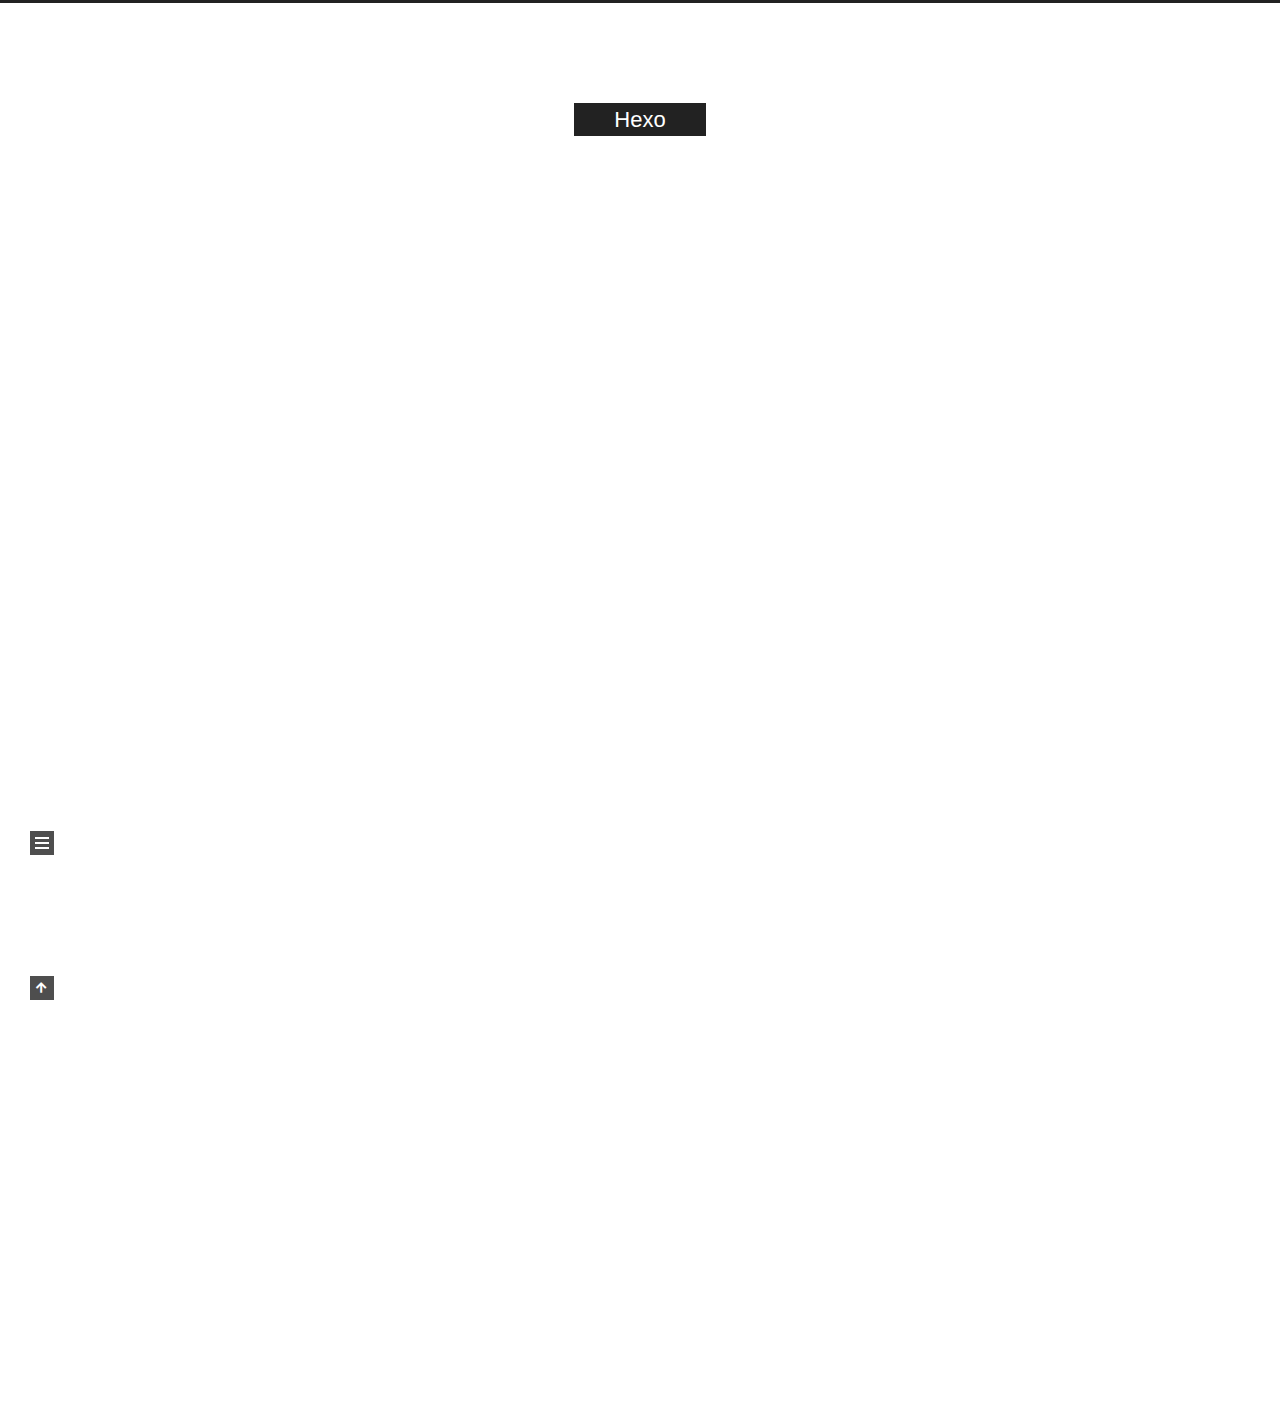
==== index.html @ 968eb54f "Site updated: 2020-07-23 11:58:26" ====
<!DOCTYPE html>
<html lang="en">
<head>
  <meta charset="UTF-8">
<meta name="viewport" content="width=device-width, initial-scale=1, maximum-scale=2">
<meta name="theme-color" content="#222">
<meta name="generator" content="Hexo 4.2.1">
  <link rel="apple-touch-icon" sizes="180x180" href="/images/apple-touch-icon-next.png">
  <link rel="icon" type="image/png" sizes="32x32" href="/images/favicon-32x32-next.png">
  <link rel="icon" type="image/png" sizes="16x16" href="/images/favicon-16x16-next.png">
  <link rel="mask-icon" href="/images/logo.svg" color="#222">

<link rel="stylesheet" href="/css/main.css">


<link rel="stylesheet" href="/lib/font-awesome/css/all.min.css">
  
  <link rel="stylesheet" href="/lib/animate-css/animate.min.css">

<script class="hexo-configurations">
    var NexT = window.NexT || {};
    var CONFIG = {"hostname":"mia2804.github.io","root":"/","scheme":"Muse","version":"8.0.0-rc.4","exturl":false,"sidebar":{"position":"left","display":"post","padding":18,"offset":12},"copycode":false,"bookmark":{"enable":false,"color":"#222","save":"auto"},"fancybox":false,"mediumzoom":false,"lazyload":false,"pangu":false,"comments":{"style":"tabs","active":null,"storage":true,"lazyload":false,"nav":null},"algolia":{"hits":{"per_page":10},"labels":{"input_placeholder":"Search for Posts","hits_empty":"We didn't find any results for the search: ${query}","hits_stats":"${hits} results found in ${time} ms"}},"localsearch":{"enable":false,"trigger":"auto","top_n_per_article":1,"unescape":false,"preload":false},"motion":{"enable":true,"async":false,"transition":{"post_block":"fadeIn","post_header":"fadeInDown","post_body":"fadeInDown","coll_header":"fadeInLeft","sidebar":"fadeInUp"}}};
  </script>

  <meta property="og:type" content="website">
<meta property="og:title" content="Hexo">
<meta property="og:url" content="https://mia2804.github.io/index.html">
<meta property="og:site_name" content="Hexo">
<meta property="og:locale" content="en_US">
<meta property="article:author" content="Yifan">
<meta name="twitter:card" content="summary">

<link rel="canonical" href="https://mia2804.github.io/">


<script class="page-configurations">
  // https://hexo.io/docs/variables.html
  CONFIG.page = {
    sidebar: "",
    isHome : true,
    isPost : false,
    lang   : 'en'
  };
</script>

  <title>Hexo</title>
  






  <noscript>
  <style>
  body { margin-top: 2rem; }

  .use-motion .menu-item,
  .use-motion .sidebar,
  .use-motion .post-block,
  .use-motion .pagination,
  .use-motion .comments,
  .use-motion .post-header,
  .use-motion .post-body,
  .use-motion .collection-header {
    visibility: visible;
  }

  .use-motion .header,
  .use-motion .site-brand-container .toggle,
  .use-motion .footer { opacity: initial; }

  .use-motion .site-title,
  .use-motion .site-subtitle,
  .use-motion .custom-logo-image {
    opacity: initial;
    top: initial;
  }

  .use-motion .logo-line {
    transform: scaleX(1);
  }

  .search-pop-overlay, .sidebar-nav { display: none; }
  .sidebar-panel { display: block; }
  </style>
</noscript>

</head>

<body itemscope itemtype="http://schema.org/WebPage">
  <div class="container use-motion">
    <div class="headband"></div>

    <main class="main">
      <header class="header" itemscope itemtype="http://schema.org/WPHeader">
        <div class="header-inner"><div class="site-brand-container">
  <div class="site-nav-toggle">
    <div class="toggle" aria-label="Toggle navigation bar">
    </div>
  </div>

  <div class="site-meta">

    <a href="/" class="brand" rel="start">
      <i class="logo-line"></i>
      <h1 class="site-title">Hexo</h1>
      <i class="logo-line"></i>
    </a>
  </div>

  <div class="site-nav-right">
    <div class="toggle popup-trigger">
    </div>
  </div>
</div>







</div>
          
  
  <div class="toggle sidebar-toggle">
    <span class="toggle-line toggle-line-first"></span>
    <span class="toggle-line toggle-line-middle"></span>
    <span class="toggle-line toggle-line-last"></span>
  </div>

  <aside class="sidebar">

    <div class="sidebar-inner sidebar-overview-active">
      <ul class="sidebar-nav">
        <li class="sidebar-nav-toc">
          Table of Contents
        </li>
        <li class="sidebar-nav-overview">
          Overview
        </li>
      </ul>

      <!--noindex-->
      <section class="post-toc-wrap sidebar-panel">
      </section>
      <!--/noindex-->

      <section class="site-overview-wrap sidebar-panel">
        <div class="site-author animated" itemprop="author" itemscope itemtype="http://schema.org/Person">
  <p class="site-author-name" itemprop="name">Yifan</p>
  <div class="site-description" itemprop="description"></div>
</div>
<div class="site-state-wrap animated">
  <nav class="site-state">
      <div class="site-state-item site-state-posts">
          <a href="/archives">
          <span class="site-state-item-count">1</span>
          <span class="site-state-item-name">posts</span>
        </a>
      </div>
  </nav>
</div>



      </section>
    </div>
  </aside>
  <div id="sidebar-dimmer"></div>


      </header>

      
  <div class="back-to-top">
    <i class="fa fa-arrow-up"></i>
    <span>0%</span>
  </div>

<noscript>
  <div id="noscript-warning">Theme NexT works best with JavaScript enabled</div>
</noscript>


      <div class="main-inner">
        

        <div class="content index posts-expand">
          
      
  
  
  <article itemscope itemtype="http://schema.org/Article" class="post-block" lang="en">
    <link itemprop="mainEntityOfPage" href="https://mia2804.github.io/2020/07/22/hello-world/">

    <span hidden itemprop="author" itemscope itemtype="http://schema.org/Person">
      <meta itemprop="image" content="/images/avatar.gif">
      <meta itemprop="name" content="Yifan">
      <meta itemprop="description" content="">
    </span>

    <span hidden itemprop="publisher" itemscope itemtype="http://schema.org/Organization">
      <meta itemprop="name" content="Hexo">
    </span>
      <header class="post-header">
        <h2 class="post-title" itemprop="name headline">
          
            <a href="/2020/07/22/hello-world/" class="post-title-link" itemprop="url">Hello World</a>
        </h2>

        <div class="post-meta">
            <span class="post-meta-item">
              <span class="post-meta-item-icon">
                <i class="far fa-calendar"></i>
              </span>
              <span class="post-meta-item-text">Posted on</span>

              <time title="Created: 2020-07-22 23:50:56" itemprop="dateCreated datePublished" datetime="2020-07-22T23:50:56-04:00">2020-07-22</time>
            </span>

          

        </div>
      </header>

    
    
    
    <div class="post-body" itemprop="articleBody">

      
          <p>Welcome to <a href="https://hexo.io/" target="_blank" rel="noopener">Hexo</a>! This is your very first post. Check <a href="https://hexo.io/docs/" target="_blank" rel="noopener">documentation</a> for more info. If you get any problems when using Hexo, you can find the answer in <a href="https://hexo.io/docs/troubleshooting.html" target="_blank" rel="noopener">troubleshooting</a> or you can ask me on <a href="https://github.com/hexojs/hexo/issues" target="_blank" rel="noopener">GitHub</a>.</p>
<h2 id="Quick-Start"><a href="#Quick-Start" class="headerlink" title="Quick Start"></a>Quick Start</h2><h3 id="Create-a-new-post"><a href="#Create-a-new-post" class="headerlink" title="Create a new post"></a>Create a new post</h3><figure class="highlight bash"><table><tr><td class="gutter"><pre><span class="line">1</span><br></pre></td><td class="code"><pre><span class="line">$ hexo new <span class="string">"My New Post"</span></span><br></pre></td></tr></table></figure>

<p>More info: <a href="https://hexo.io/docs/writing.html" target="_blank" rel="noopener">Writing</a></p>
<h3 id="Run-server"><a href="#Run-server" class="headerlink" title="Run server"></a>Run server</h3><figure class="highlight bash"><table><tr><td class="gutter"><pre><span class="line">1</span><br></pre></td><td class="code"><pre><span class="line">$ hexo server</span><br></pre></td></tr></table></figure>

<p>More info: <a href="https://hexo.io/docs/server.html" target="_blank" rel="noopener">Server</a></p>
<h3 id="Generate-static-files"><a href="#Generate-static-files" class="headerlink" title="Generate static files"></a>Generate static files</h3><figure class="highlight bash"><table><tr><td class="gutter"><pre><span class="line">1</span><br></pre></td><td class="code"><pre><span class="line">$ hexo generate</span><br></pre></td></tr></table></figure>

<p>More info: <a href="https://hexo.io/docs/generating.html" target="_blank" rel="noopener">Generating</a></p>
<h3 id="Deploy-to-remote-sites"><a href="#Deploy-to-remote-sites" class="headerlink" title="Deploy to remote sites"></a>Deploy to remote sites</h3><figure class="highlight bash"><table><tr><td class="gutter"><pre><span class="line">1</span><br></pre></td><td class="code"><pre><span class="line">$ hexo deploy</span><br></pre></td></tr></table></figure>

<p>More info: <a href="https://hexo.io/docs/one-command-deployment.html" target="_blank" rel="noopener">Deployment</a></p>

      
    </div>

    
    
    
      <footer class="post-footer">
        <div class="post-eof"></div>
      </footer>
  </article>
  
  
  


  



        </div>
        

<script>
  window.addEventListener('tabs:register', () => {
    let { activeClass } = CONFIG.comments;
    if (CONFIG.comments.storage) {
      activeClass = localStorage.getItem('comments_active') || activeClass;
    }
    if (activeClass) {
      let activeTab = document.querySelector(`a[href="#comment-${activeClass}"]`);
      if (activeTab) {
        activeTab.click();
      }
    }
  });
  if (CONFIG.comments.storage) {
    window.addEventListener('tabs:click', event => {
      if (!event.target.matches('.tabs-comment .tab-content .tab-pane')) return;
      let commentClass = event.target.classList[1];
      localStorage.setItem('comments_active', commentClass);
    });
  }
</script>

      </div>
    </main>

    <footer class="footer">
      <div class="footer-inner">
        

        

<div class="copyright">
  
  &copy; 
  <span itemprop="copyrightYear">2020</span>
  <span class="with-love">
    <i class="fa fa-heart"></i>
  </span>
  <span class="author" itemprop="copyrightHolder">Yifan</span>
</div>
  <div class="powered-by">Powered by <a href="https://hexo.io/" class="theme-link" rel="noopener" target="_blank">Hexo</a> & <a href="https://theme-next.js.org/muse/" class="theme-link" rel="noopener" target="_blank">NexT.Muse</a>
  </div>

        








      </div>
    </footer>
  </div>

  
  <script src="/lib/anime.min.js"></script>

<script src="/js/utils.js"></script>

<script src="/js/motion.js"></script>


<script src="/js/schemes/muse.js"></script>


<script src="/js/next-boot.js"></script>


  















  

  

</body>
</html>
---- css/main.css ----
:root {
  --body-bg-color: #fff;
  --content-bg-color: #fff;
  --card-bg-color: #f5f5f5;
  --text-color: #555;
  --blockquote-color: #666;
  --link-color: #555;
  --link-hover-color: #222;
  --brand-color: #fff;
  --brand-hover-color: #fff;
  --table-row-odd-bg-color: #f9f9f9;
  --table-row-hover-bg-color: #f5f5f5;
  --menu-item-bg-color: #f5f5f5;
  --btn-default-bg: #222;
  --btn-default-color: #fff;
  --btn-default-border-color: #222;
  --btn-default-hover-bg: #fff;
  --btn-default-hover-color: #222;
  --btn-default-hover-border-color: #222;
  --highlight-background: #f0f0f0;
  --highlight-foreground: #444;
  --highlight-gutter-background: #dedede;
  --highlight-gutter-foreground: #555;
}
html {
  line-height: 1.15; /* 1 */
  -webkit-text-size-adjust: 100%; /* 2 */
}
body {
  margin: 0;
}
main {
  display: block;
}
h1 {
  font-size: 2em;
  margin: 0.67em 0;
}
hr {
  box-sizing: content-box; /* 1 */
  height: 0; /* 1 */
  overflow: visible; /* 2 */
}
pre {
  font-family: monospace, monospace; /* 1 */
  font-size: 1em; /* 2 */
}
a {
  background: transparent;
}
abbr[title] {
  border-bottom: none; /* 1 */
  text-decoration: underline; /* 2 */
  text-decoration: underline dotted; /* 2 */
}
b,
strong {
  font-weight: bolder;
}
code,
kbd,
samp {
  font-family: monospace, monospace; /* 1 */
  font-size: 1em; /* 2 */
}
small {
  font-size: 80%;
}
sub,
sup {
  font-size: 75%;
  line-height: 0;
  position: relative;
  vertical-align: baseline;
}
sub {
  bottom: -0.25em;
}
sup {
  top: -0.5em;
}
img {
  border-style: none;
}
button,
input,
optgroup,
select,
textarea {
  font-family: inherit; /* 1 */
  font-size: 100%; /* 1 */
  line-height: 1.15; /* 1 */
  margin: 0; /* 2 */
}
button,
input {
/* 1 */
  overflow: visible;
}
button,
select {
/* 1 */
  text-transform: none;
}
button,
[type='button'],
[type='reset'],
[type='submit'] {
  -webkit-appearance: button;
}
button::-moz-focus-inner,
[type='button']::-moz-focus-inner,
[type='reset']::-moz-focus-inner,
[type='submit']::-moz-focus-inner {
  border-style: none;
  padding: 0;
}
button:-moz-focusring,
[type='button']:-moz-focusring,
[type='reset']:-moz-focusring,
[type='submit']:-moz-focusring {
  outline: 1px dotted ButtonText;
}
fieldset {
  padding: 0.35em 0.75em 0.625em;
}
legend {
  box-sizing: border-box; /* 1 */
  color: inherit; /* 2 */
  display: table; /* 1 */
  max-width: 100%; /* 1 */
  padding: 0; /* 3 */
  white-space: normal; /* 1 */
}
progress {
  vertical-align: baseline;
}
textarea {
  overflow: auto;
}
[type='checkbox'],
[type='radio'] {
  box-sizing: border-box; /* 1 */
  padding: 0; /* 2 */
}
[type='number']::-webkit-inner-spin-button,
[type='number']::-webkit-outer-spin-button {
  height: auto;
}
[type='search'] {
  outline-offset: -2px; /* 2 */
  -webkit-appearance: textfield; /* 1 */
}
[type='search']::-webkit-search-decoration {
  -webkit-appearance: none;
}
::-webkit-file-upload-button {
  font: inherit; /* 2 */
  -webkit-appearance: button; /* 1 */
}
details {
  display: block;
}
summary {
  display: list-item;
}
template {
  display: none;
}
[hidden] {
  display: none;
}
::selection {
  background: #262a30;
  color: #eee;
}
html,
body {
  height: 100%;
}
body {
  background: var(--body-bg-color);
  color: var(--text-color);
  font-family: Lato, "PingFang SC", "Microsoft YaHei", sans-serif;
  font-size: 1em;
  line-height: 2;
  transition: all 0.2s ease-in-out;
}
h1,
h2,
h3,
h4,
h5,
h6 {
  font-family: Lato, "PingFang SC", "Microsoft YaHei", sans-serif;
  font-weight: bold;
  line-height: 1.5;
  margin: 20px 0 15px;
}
h1 {
  font-size: 1.5em;
}
h2 {
  font-size: 1.375em;
}
h3 {
  font-size: 1.25em;
}
h4 {
  font-size: 1.125em;
}
h5 {
  font-size: 1em;
}
h6 {
  font-size: 0.875em;
}
p {
  margin: 0 0 20px 0;
}
a,
span.exturl {
  border-bottom: 1px solid #999;
  color: var(--link-color);
  outline: 0;
  text-decoration: none;
  overflow-wrap: break-word;
  cursor: pointer;
}
a:hover,
span.exturl:hover {
  border-bottom-color: var(--link-hover-color);
  color: var(--link-hover-color);
}
iframe,
img,
video,
embed {
  display: block;
  margin-left: auto;
  margin-right: auto;
  max-width: 100%;
}
hr {
  background-image: repeating-linear-gradient(-45deg, #ddd, #ddd 4px, transparent 4px, transparent 8px);
  border: 0;
  height: 3px;
  margin: 40px 0;
}
blockquote {
  border-left: 4px solid #ddd;
  color: var(--blockquote-color);
  margin: 0;
  padding: 0 15px;
}
blockquote cite::before {
  content: '-';
  padding: 0 5px;
}
dt {
  font-weight: bold;
}
dd {
  margin: 0;
  padding: 0;
}
.table-container {
  overflow: auto;
}
table {
  border-collapse: collapse;
  border-spacing: 0;
  font-size: 0.875em;
  margin: 0 0 20px 0;
  width: 100%;
}
tbody tr:nth-of-type(odd) {
  background: var(--table-row-odd-bg-color);
}
tbody tr:hover {
  background: var(--table-row-hover-bg-color);
}
caption,
th,
td {
  font-weight: normal;
  padding: 8px;
  vertical-align: middle;
}
th,
td {
  border: 1px solid #ddd;
  border-bottom: 3px solid #ddd;
}
th {
  font-weight: 700;
  padding-bottom: 10px;
}
td {
  border-bottom-width: 1px;
}
.btn {
  background: var(--btn-default-bg);
  border: 2px solid var(--btn-default-border-color);
  border-radius: 0;
  color: var(--btn-default-color);
  display: inline-block;
  font-size: 0.875em;
  line-height: 2;
  padding: 0 20px;
  transition: background-color 0.2s ease-in-out;
}
.btn:hover {
  background: var(--btn-default-hover-bg);
  border-color: var(--btn-default-hover-border-color);
  color: var(--btn-default-hover-color);
}
.btn + .btn {
  margin: 0 0 8px 8px;
}
.btn .fa-fw {
  text-align: left;
  width: 1.285714285714286em;
}
.toggle {
  line-height: 0;
}
.toggle .toggle-line {
  background: #fff;
  display: block;
  height: 2px;
  left: 0;
  position: relative;
  top: 0;
  transition: all 0.4s;
  width: 100%;
}
.toggle .toggle-line:not(:first-child) {
  margin-top: 3px;
}
.toggle.toggle-arrow .toggle-line-first,
body:not(.sidebar-active) .sidebar-toggle:hover .toggle-line-first {
  left: 50%;
  top: 2px;
  transform: rotate(45deg);
  width: 50%;
}
.toggle.toggle-arrow .toggle-line-middle,
body:not(.sidebar-active) .sidebar-toggle:hover .toggle-line-middle {
  left: 2px;
  width: 90%;
}
.toggle.toggle-arrow .toggle-line-last,
body:not(.sidebar-active) .sidebar-toggle:hover .toggle-line-last {
  left: 50%;
  top: -2px;
  transform: rotate(-45deg);
  width: 50%;
}
.toggle.toggle-close .toggle-line-first,
.sidebar-active .sidebar-toggle .toggle-line-first {
  transform: rotate(-45deg);
  top: 5px;
}
.toggle.toggle-close .toggle-line-middle,
.sidebar-active .sidebar-toggle .toggle-line-middle {
  opacity: 0;
}
.toggle.toggle-close .toggle-line-last,
.sidebar-active .sidebar-toggle .toggle-line-last {
  transform: rotate(45deg);
  top: -5px;
}
/*

Original highlight.js style (c) Ivan Sagalaev <maniac@softwaremaniacs.org>

*/

.hljs {
  display: block;
  overflow-x: auto;
  padding: 0.5em;
  background: #F0F0F0;
}


/* Base color: saturation 0; */

.hljs,
.hljs-subst {
  color: #444;
}

.hljs-comment {
  color: #888888;
}

.hljs-keyword,
.hljs-attribute,
.hljs-selector-tag,
.hljs-meta-keyword,
.hljs-doctag,
.hljs-name {
  font-weight: bold;
}


/* User color: hue: 0 */

.hljs-type,
.hljs-string,
.hljs-number,
.hljs-selector-id,
.hljs-selector-class,
.hljs-quote,
.hljs-template-tag,
.hljs-deletion {
  color: #880000;
}

.hljs-title,
.hljs-section {
  color: #880000;
  font-weight: bold;
}

.hljs-regexp,
.hljs-symbol,
.hljs-variable,
.hljs-template-variable,
.hljs-link,
.hljs-selector-attr,
.hljs-selector-pseudo {
  color: #BC6060;
}


/* Language color: hue: 90; */

.hljs-literal {
  color: #78A960;
}

.hljs-built_in,
.hljs-bullet,
.hljs-code,
.hljs-addition {
  color: #397300;
}


/* Meta color: hue: 200 */

.hljs-meta {
  color: #1f7199;
}

.hljs-meta-string {
  color: #4d99bf;
}


/* Misc effects */

.hljs-emphasis {
  font-style: italic;
}

.hljs-strong {
  font-weight: bold;
}

code,
kbd,
.highlight,
pre {
  background: var(--highlight-background);
  color: var(--highlight-foreground);
}
.highlight,
pre {
  line-height: 1.6;
  margin: 0 auto 20px;
}
pre,
code {
  font-family: consolas, Menlo, monospace, "PingFang SC", "Microsoft YaHei";
}
code {
  border-radius: 3px;
  font-size: 0.875em;
  padding: 2px 4px;
  overflow-wrap: break-word;
}
kbd {
  border: 2px solid #ccc;
  border-radius: 0.2em;
  box-shadow: 0.1em 0.1em 0.2em rgba(0,0,0,0.1);
  font-family: inherit;
  padding: 0.1em 0.3em;
  white-space: nowrap;
}
.highlight {
  position: relative;
}
.highlight pre {
  border: 0;
  margin: 0;
  padding: 10px 0;
}
.highlight table {
  border: 0;
  margin: 0;
  width: auto;
}
.highlight td {
  border: 0;
  padding: 0;
}
.highlight figcaption {
  background: var(--highlight-gutter-background);
  color: var(--highlight-foreground);
  display: flow-root;
  font-size: 0.875em;
  line-height: 1.2;
  padding: 0.5em;
}
.highlight figcaption a {
  color: var(--highlight-foreground);
  float: right;
}
.highlight figcaption a:hover {
  border-bottom-color: var(--highlight-foreground);
}
.highlight .gutter {
  -moz-user-select: none;
  -ms-user-select: none;
  -webkit-user-select: none;
  user-select: none;
}
.highlight .gutter pre {
  background: var(--highlight-gutter-background);
  color: var(--highlight-gutter-foreground);
  padding-left: 10px;
  padding-right: 10px;
  text-align: right;
}
.highlight .code pre {
  padding-left: 10px;
  width: 100%;
}
.gist table {
  width: auto;
}
.gist table td {
  border: 0;
}
pre {
  overflow: auto;
  padding: 10px;
}
pre code {
  background: none;
  padding: 0;
  text-shadow: none;
}
.blockquote-center {
  border-left: none;
  margin: 40px 0;
  padding: 0;
  position: relative;
  text-align: center;
}
.blockquote-center::before,
.blockquote-center::after {
  left: 0;
  line-height: 1;
  opacity: 0.6;
  position: absolute;
  width: 100%;
}
.blockquote-center::before {
  border-top: 1px solid #ccc;
  text-align: left;
  top: -20px;
  content: '\f10d';
  font-family: 'Font Awesome 5 Free';
  font-weight: 900;
}
.blockquote-center::after {
  border-bottom: 1px solid #ccc;
  bottom: -20px;
  text-align: right;
  content: '\f10e';
  font-family: 'Font Awesome 5 Free';
  font-weight: 900;
}
.blockquote-center p,
.blockquote-center div {
  text-align: center;
}
.post-body .group-picture img {
  margin: 0 auto;
  padding: 0 3px;
}
.group-picture-row {
  margin-bottom: 6px;
  overflow: hidden;
}
.group-picture-column {
  float: left;
  margin-bottom: 10px;
}
.post-body .label {
  color: #555;
  padding: 0 2px;
}
.post-body .label.default {
  background: #f0f0f0;
}
.post-body .label.primary {
  background: #efe6f7;
}
.post-body .label.info {
  background: #e5f2f8;
}
.post-body .label.success {
  background: #e7f4e9;
}
.post-body .label.warning {
  background: #fcf6e1;
}
.post-body .label.danger {
  background: #fae8eb;
}
.post-body .link-grid {
  display: grid;
  gap: 1.5rem 1.5rem;
  grid-template-columns: 1fr 1fr;
  margin-bottom: 20px;
  padding: 1rem;
}
@media (max-width: 767px) {
  .post-body .link-grid {
    grid-template-columns: 1fr;
  }
}
.post-body .link-grid .link-grid-container {
  border: solid #ddd;
  box-shadow: 1rem 1rem 0.5rem rgba(0,0,0,0.5);
  min-height: 5rem;
  min-width: 0;
  padding: 0.5rem;
  position: relative;
  transition: background 0.3s;
}
.post-body .link-grid .link-grid-container:hover {
  animation: shake 0.5s;
  background: var(--card-bg-color);
}
.post-body .link-grid .link-grid-container:active {
  box-shadow: 0.5rem 0.5rem 0.25rem rgba(0,0,0,0.5);
  transform: translate(0.2rem, 0.2rem);
}
.post-body .link-grid .link-grid-container .link-grid-image {
  background-clip: content-box;
  background-origin: content-box;
  background-size: cover;
  border: 1px solid #ddd;
  border-radius: 50%;
  box-sizing: border-box;
  height: 5rem;
  padding: 3px;
  position: absolute;
  width: 5rem;
}
.post-body .link-grid .link-grid-container p {
  margin: 0 1rem 0 6rem;
}
.post-body .link-grid .link-grid-container p:first-of-type {
  font-size: 1.2em;
}
.post-body .link-grid .link-grid-container p:last-of-type {
  font-size: 0.8em;
  line-height: 1.3rem;
  opacity: 0.7;
}
.post-body .link-grid .link-grid-container a {
  border: 0;
  height: 100%;
  left: 0;
  position: absolute;
  top: 0;
  width: 100%;
}
@-moz-keyframes shake {
  0% {
    transform: translate(1pt, 1pt) rotate(0deg);
  }
  10% {
    transform: translate(-1pt, -2pt) rotate(-1deg);
  }
  20% {
    transform: translate(-3pt, 0pt) rotate(1deg);
  }
  30% {
    transform: translate(3pt, 2pt) rotate(0deg);
  }
  40% {
    transform: translate(1pt, -1pt) rotate(1deg);
  }
  50% {
    transform: translate(-1pt, 2pt) rotate(-1deg);
  }
  60% {
    transform: translate(-3pt, 1pt) rotate(0deg);
  }
  70% {
    transform: translate(3pt, 1pt) rotate(-1deg);
  }
  80% {
    transform: translate(-1pt, -1pt) rotate(1deg);
  }
  90% {
    transform: translate(1pt, 2pt) rotate(0deg);
  }
  100% {
    transform: translate(1pt, -2pt) rotate(-1deg);
  }
}
@-webkit-keyframes shake {
  0% {
    transform: translate(1pt, 1pt) rotate(0deg);
  }
  10% {
    transform: translate(-1pt, -2pt) rotate(-1deg);
  }
  20% {
    transform: translate(-3pt, 0pt) rotate(1deg);
  }
  30% {
    transform: translate(3pt, 2pt) rotate(0deg);
  }
  40% {
    transform: translate(1pt, -1pt) rotate(1deg);
  }
  50% {
    transform: translate(-1pt, 2pt) rotate(-1deg);
  }
  60% {
    transform: translate(-3pt, 1pt) rotate(0deg);
  }
  70% {
    transform: translate(3pt, 1pt) rotate(-1deg);
  }
  80% {
    transform: translate(-1pt, -1pt) rotate(1deg);
  }
  90% {
    transform: translate(1pt, 2pt) rotate(0deg);
  }
  100% {
    transform: translate(1pt, -2pt) rotate(-1deg);
  }
}
@-o-keyframes shake {
  0% {
    transform: translate(1pt, 1pt) rotate(0deg);
  }
  10% {
    transform: translate(-1pt, -2pt) rotate(-1deg);
  }
  20% {
    transform: translate(-3pt, 0pt) rotate(1deg);
  }
  30% {
    transform: translate(3pt, 2pt) rotate(0deg);
  }
  40% {
    transform: translate(1pt, -1pt) rotate(1deg);
  }
  50% {
    transform: translate(-1pt, 2pt) rotate(-1deg);
  }
  60% {
    transform: translate(-3pt, 1pt) rotate(0deg);
  }
  70% {
    transform: translate(3pt, 1pt) rotate(-1deg);
  }
  80% {
    transform: translate(-1pt, -1pt) rotate(1deg);
  }
  90% {
    transform: translate(1pt, 2pt) rotate(0deg);
  }
  100% {
    transform: translate(1pt, -2pt) rotate(-1deg);
  }
}
@keyframes shake {
  0% {
    transform: translate(1pt, 1pt) rotate(0deg);
  }
  10% {
    transform: translate(-1pt, -2pt) rotate(-1deg);
  }
  20% {
    transform: translate(-3pt, 0pt) rotate(1deg);
  }
  30% {
    transform: translate(3pt, 2pt) rotate(0deg);
  }
  40% {
    transform: translate(1pt, -1pt) rotate(1deg);
  }
  50% {
    transform: translate(-1pt, 2pt) rotate(-1deg);
  }
  60% {
    transform: translate(-3pt, 1pt) rotate(0deg);
  }
  70% {
    transform: translate(3pt, 1pt) rotate(-1deg);
  }
  80% {
    transform: translate(-1pt, -1pt) rotate(1deg);
  }
  90% {
    transform: translate(1pt, 2pt) rotate(0deg);
  }
  100% {
    transform: translate(1pt, -2pt) rotate(-1deg);
  }
}
.post-body .tabs {
  margin-bottom: 20px;
}
.post-body .tabs,
.tabs-comment {
  padding-top: 10px;
}
.post-body .tabs ul.nav-tabs,
.tabs-comment ul.nav-tabs {
  display: flex;
  flex-wrap: wrap;
  margin: 0;
  margin-bottom: -1px;
  padding: 0;
}
@media (max-width: 413px) {
  .post-body .tabs ul.nav-tabs,
  .tabs-comment ul.nav-tabs {
    display: block;
    margin-bottom: 5px;
  }
}
.post-body .tabs ul.nav-tabs li.tab,
.tabs-comment ul.nav-tabs li.tab {
  border-bottom: 1px solid #ddd;
  border-left: 1px solid transparent;
  border-right: 1px solid transparent;
  border-top: 3px solid transparent;
  flex-grow: 1;
  list-style-type: none;
  border-radius: 0 0 0 0;
}
@media (max-width: 413px) {
  .post-body .tabs ul.nav-tabs li.tab,
  .tabs-comment ul.nav-tabs li.tab {
    border-bottom: 1px solid transparent;
    border-left: 3px solid transparent;
    border-right: 1px solid transparent;
    border-top: 1px solid transparent;
  }
}
@media (max-width: 413px) {
  .post-body .tabs ul.nav-tabs li.tab,
  .tabs-comment ul.nav-tabs li.tab {
    border-radius: 0;
  }
}
.post-body .tabs ul.nav-tabs li.tab a,
.tabs-comment ul.nav-tabs li.tab a {
  border-bottom: initial;
  display: block;
  line-height: 1.8;
  outline: 0;
  padding: 0.25em 0.75em;
  text-align: center;
  transition: all 0.2s ease-out;
}
.post-body .tabs ul.nav-tabs li.tab a i,
.tabs-comment ul.nav-tabs li.tab a i {
  width: 1.285714285714286em;
}
.post-body .tabs ul.nav-tabs li.tab.active,
.tabs-comment ul.nav-tabs li.tab.active {
  border-bottom: 1px solid transparent;
  border-left: 1px solid #ddd;
  border-right: 1px solid #ddd;
  border-top: 3px solid #fc6423;
}
@media (max-width: 413px) {
  .post-body .tabs ul.nav-tabs li.tab.active,
  .tabs-comment ul.nav-tabs li.tab.active {
    border-bottom: 1px solid #ddd;
    border-left: 3px solid #fc6423;
    border-right: 1px solid #ddd;
    border-top: 1px solid #ddd;
  }
}
.post-body .tabs ul.nav-tabs li.tab.active a,
.tabs-comment ul.nav-tabs li.tab.active a {
  color: var(--link-color);
  cursor: default;
}
.post-body .tabs .tab-content .tab-pane,
.tabs-comment .tab-content .tab-pane {
  border: 1px solid #ddd;
  border-top: 0;
  padding: 20px 20px 0 20px;
  border-radius: 0;
}
.post-body .tabs .tab-content .tab-pane:not(.active),
.tabs-comment .tab-content .tab-pane:not(.active) {
  display: none;
}
.post-body .tabs .tab-content .tab-pane.active,
.tabs-comment .tab-content .tab-pane.active {
  display: block;
}
.post-body .tabs .tab-content .tab-pane.active:nth-of-type(1),
.tabs-comment .tab-content .tab-pane.active:nth-of-type(1) {
  border-radius: 0 0 0 0;
}
@media (max-width: 413px) {
  .post-body .tabs .tab-content .tab-pane.active:nth-of-type(1),
  .tabs-comment .tab-content .tab-pane.active:nth-of-type(1) {
    border-radius: 0;
  }
}
.post-body .note {
  border-radius: 3px;
  margin-bottom: 20px;
  padding: 1em;
  position: relative;
  border: 1px solid #eee;
  border-left-width: 5px;
}
.post-body .note h2,
.post-body .note h3,
.post-body .note h4,
.post-body .note h5,
.post-body .note h6 {
  border-bottom: initial;
  margin: 0;
  padding-top: 0;
}
.post-body .note p:first-child,
.post-body .note ul:first-child,
.post-body .note ol:first-child,
.post-body .note table:first-child,
.post-body .note pre:first-child,
.post-body .note blockquote:first-child,
.post-body .note img:first-child {
  margin-top: 0;
}
.post-body .note p:last-child,
.post-body .note ul:last-child,
.post-body .note ol:last-child,
.post-body .note table:last-child,
.post-body .note pre:last-child,
.post-body .note blockquote:last-child,
.post-body .note img:last-child {
  margin-bottom: 0;
}
.post-body .note.default {
  border-left-color: #777;
}
.post-body .note.default h2,
.post-body .note.default h3,
.post-body .note.default h4,
.post-body .note.default h5,
.post-body .note.default h6 {
  color: #777;
}
.post-body .note.primary {
  border-left-color: #6f42c1;
}
.post-body .note.primary h2,
.post-body .note.primary h3,
.post-body .note.primary h4,
.post-body .note.primary h5,
.post-body .note.primary h6 {
  color: #6f42c1;
}
.post-body .note.info {
  border-left-color: #428bca;
}
.post-body .note.info h2,
.post-body .note.info h3,
.post-body .note.info h4,
.post-body .note.info h5,
.post-body .note.info h6 {
  color: #428bca;
}
.post-body .note.success {
  border-left-color: #5cb85c;
}
.post-body .note.success h2,
.post-body .note.success h3,
.post-body .note.success h4,
.post-body .note.success h5,
.post-body .note.success h6 {
  color: #5cb85c;
}
.post-body .note.warning {
  border-left-color: #f0ad4e;
}
.post-body .note.warning h2,
.post-body .note.warning h3,
.post-body .note.warning h4,
.post-body .note.warning h5,
.post-body .note.warning h6 {
  color: #f0ad4e;
}
.post-body .note.danger {
  border-left-color: #d9534f;
}
.post-body .note.danger h2,
.post-body .note.danger h3,
.post-body .note.danger h4,
.post-body .note.danger h5,
.post-body .note.danger h6 {
  color: #d9534f;
}
.pagination .prev,
.pagination .next,
.pagination .page-number,
.pagination .space {
  display: inline-block;
  margin: -1px 10px 0 10px;
  padding: 0 10px;
}
@media (max-width: 767px) {
  .pagination .prev,
  .pagination .next,
  .pagination .page-number,
  .pagination .space {
    margin: 0 5px;
  }
}
.pagination {
  border-top: 1px solid #eee;
  margin: 120px 0 0;
  text-align: center;
}
.pagination .prev,
.pagination .next,
.pagination .page-number {
  border-bottom: 0;
  border-top: 1px solid #eee;
  transition: border-color 0.2s ease-in-out;
}
.pagination .prev:hover,
.pagination .next:hover,
.pagination .page-number:hover {
  border-top-color: var(--link-hover-color);
}
@media (max-width: 767px) {
  .pagination {
    border-top: 0;
    margin-bottom: 10px;
  }
  .pagination .prev,
  .pagination .next,
  .pagination .page-number {
    border-bottom: 1px solid #eee;
    border-top: 0;
  }
  .pagination .prev:hover,
  .pagination .next:hover,
  .pagination .page-number:hover {
    border-bottom-color: var(--link-hover-color);
  }
}
.pagination .space {
  margin: 0;
  padding: 0;
}
.pagination .page-number.current {
  background: #ccc;
  border-color: #ccc;
  color: var(--content-bg-color);
}
.comments {
  margin-top: 60px;
  overflow: hidden;
}
.comment-button-group {
  display: flex;
  flex-wrap: wrap-reverse;
  justify-content: center;
  margin: 1em 0;
}
.comment-button-group .comment-button {
  margin: 0.1em 0.2em;
}
.comment-button-group .comment-button.active {
  background: var(--btn-default-hover-bg);
  border-color: var(--btn-default-hover-border-color);
  color: var(--btn-default-hover-color);
}
.comment-position {
  display: none;
}
.comment-position.active {
  display: block;
}
.tabs-comment {
  background: var(--content-bg-color);
  margin-top: 4em;
  padding-top: 0;
}
.tabs-comment .comments {
  border: 0;
  box-shadow: none;
  margin-top: 0;
  padding-top: 0;
}
.container {
  min-height: 100%;
  position: relative;
}
.headband {
  background: #222;
  height: 3px;
}
@media (max-width: 991px) {
  .headband {
    display: none;
  }
}
.header {
  background: transparent;
}
.header-inner {
  margin: 0 auto;
  width: 700px;
}
@media (min-width: 1200px) {
  .header-inner {
    width: 800px;
  }
}
@media (min-width: 1600px) {
  .header-inner {
    width: 900px;
  }
}
.site-brand-container {
  display: flex;
  flex-shrink: 0;
  padding: 0 10px;
}
.use-motion .header,
.use-motion .site-brand-container .toggle {
  opacity: 0;
}
.site-meta {
  flex-grow: 1;
  text-align: center;
}
@media (max-width: 767px) {
  .site-meta {
    text-align: center;
  }
}
.custom-logo-image {
  margin-top: 20px;
}
@media (max-width: 991px) {
  .custom-logo-image {
    display: none;
  }
}
.brand {
  border-bottom: none;
  color: var(--brand-color);
  display: inline-block;
  padding: 0 40px;
}
.brand:hover {
  color: var(--brand-hover-color);
}
.site-title {
  font-family: Lato, "PingFang SC", "Microsoft YaHei", sans-serif;
  font-size: 1.375em;
  font-weight: normal;
  margin: 0;
}
.site-subtitle {
  color: #999;
  font-size: 0.8125em;
  margin: 10px 0;
}
.use-motion .site-title,
.use-motion .site-subtitle,
.use-motion .custom-logo-image {
  opacity: 0;
  position: relative;
  top: -10px;
}
.site-nav-toggle,
.site-nav-right {
  display: none;
}
@media (max-width: 767px) {
  .site-nav-toggle,
  .site-nav-right {
    display: flex;
    flex-direction: column;
    justify-content: center;
  }
}
.site-nav-toggle .toggle,
.site-nav-right .toggle {
  color: var(--text-color);
  padding: 10px;
  width: 22px;
}
.site-nav-toggle .toggle .toggle-line,
.site-nav-right .toggle .toggle-line {
  background: var(--text-color);
  border-radius: 1px;
}
@media (max-width: 767px) {
  .site-nav {
    display: none;
  }
}
.site-nav.site-nav-on {
  display: block;
}
.menu {
  margin: 0;
  padding: 1em 0;
  text-align: center;
}
.menu-item {
  display: inline-block;
  list-style: none;
  margin: 0 10px;
}
@media (max-width: 767px) {
  .menu-item {
    display: block;
    margin-top: 10px;
  }
  .menu-item.menu-item-search {
    display: none;
  }
}
.menu-item a,
.menu-item span.exturl {
  border-bottom: 0;
  display: block;
  font-size: 0.8125em;
  transition: border-color 0.2s ease-in-out;
}
.menu-item a:hover,
.menu-item span.exturl:hover,
.menu-item a.menu-item-active,
.menu-item span.exturl.menu-item-active {
  background: var(--menu-item-bg-color);
}
.menu-item .fa,
.menu-item .fab,
.menu-item .far,
.menu-item .fas {
  margin-right: 8px;
}
.menu-item .badge {
  display: inline-block;
  font-weight: bold;
  line-height: 1;
  margin-left: 0.35em;
  margin-top: 0.35em;
  text-align: center;
  white-space: nowrap;
}
@media (max-width: 767px) {
  .menu-item .badge {
    float: right;
    margin-left: 0;
  }
}
.use-motion .menu-item {
  visibility: hidden;
}
.sidebar-inner {
  color: #999;
  padding: 18px 10px;
  text-align: center;
}
.cc-license {
  margin-top: 10px;
}
.cc-license .cc-opacity {
  border-bottom: none;
  opacity: 0.7;
}
.cc-license .cc-opacity:hover {
  opacity: 0.9;
}
.cc-license img {
  display: inline-block;
}
.site-author-image {
  border: 2px solid #333;
  max-width: 96px;
  padding: 2px;
}
.site-author-name {
  color: #f5f5f5;
  font-weight: normal;
  margin: 5px 0 0;
}
.site-description {
  color: #999;
  font-size: 1em;
  margin-top: 5px;
}
.links-of-author a,
.links-of-author span.exturl {
  font-size: 0.8125em;
}
.links-of-author .fa,
.links-of-author .fab,
.links-of-author .far,
.links-of-author .fas {
  margin-right: 2px;
}
.sidebar-button {
  margin-top: 15px;
}
.sidebar-button a {
  border: 1px solid #fc6423;
  border-radius: 4px;
  color: #fc6423;
  display: inline-block;
  padding: 0 15px;
}
.sidebar-button a .fa,
.sidebar-button a .fab,
.sidebar-button a .far,
.sidebar-button a .fas {
  margin-right: 5px;
}
.sidebar-button a:hover {
  background: #fc6423;
  border: 1px solid #fc6423;
  color: #fff;
}
.sidebar-button a:hover .fa,
.sidebar-button a:hover .fab,
.sidebar-button a:hover .far,
.sidebar-button a:hover .fas {
  color: #fff;
}
.links-of-blogroll {
  font-size: 0.8125em;
  margin-top: 10px;
}
.links-of-blogroll-title {
  font-size: 0.875em;
  font-weight: 600;
  margin-top: 0;
}
.links-of-blogroll-list {
  list-style: none;
  margin: 0;
  padding: 0;
}
#sidebar-dimmer {
  display: none;
}
@media (max-width: 767px) {
  #sidebar-dimmer {
    background: #000;
    display: block;
    height: 100%;
    left: 0;
    opacity: 0;
    position: fixed;
    top: 0;
    transition: visibility 0.4s, opacity 0.4s;
    visibility: hidden;
    width: 100%;
    z-index: 1100;
  }
  .sidebar-active #sidebar-dimmer {
    opacity: 0.7;
    visibility: visible;
  }
}
.sidebar-nav {
  display: none;
  margin: 0;
  padding-bottom: 20px;
  padding-left: 0;
}
.sidebar-nav-active .sidebar-nav {
  display: block;
}
.sidebar-nav li {
  border-bottom: 1px solid transparent;
  color: #666;
  cursor: pointer;
  display: inline-block;
  font-size: 0.875em;
}
.sidebar-nav li.sidebar-nav-overview {
  margin-left: 10px;
}
.sidebar-nav li:hover {
  color: #f5f5f5;
}
.sidebar-toc-active .sidebar-nav-toc,
.sidebar-overview-active .sidebar-nav-overview {
  border-bottom-color: #87daff;
  color: #87daff;
}
.sidebar-toc-active .sidebar-nav-toc:hover,
.sidebar-overview-active .sidebar-nav-overview:hover {
  color: #87daff;
}
.sidebar-panel {
  display: none;
  max-height: var(--sidebar-wrapper-height);
  overflow-x: hidden;
  overflow-y: auto;
}
.sidebar-toc-active .post-toc-wrap,
.sidebar-overview-active .site-overview-wrap {
  display: block;
}
.sidebar-toggle {
  bottom: 45px;
  height: 12px;
  padding: 6px 5px;
  width: 14px;
  background: #222;
  cursor: pointer;
  opacity: 0.8;
  position: fixed;
  z-index: 1300;
  left: 30px;
}
@media (max-width: 991px) {
  .sidebar-toggle {
    left: 20px;
  }
}
.sidebar-toggle:hover {
  opacity: 1;
}
@media (max-width: 991px) {
  .sidebar-toggle {
    opacity: 1;
  }
}
.sidebar-toggle:hover .toggle-line {
  background: #87daff;
}
.post-toc {
  font-size: 0.875em;
}
.post-toc ol {
  list-style: none;
  margin: 0;
  padding: 0 2px 5px 10px;
  text-align: left;
}
.post-toc ol > ol {
  padding-left: 0;
}
.post-toc ol a {
  transition: all 0.2s ease-in-out;
}
.post-toc .nav-item {
  line-height: 1.8;
  overflow: hidden;
  text-overflow: ellipsis;
  white-space: nowrap;
}
.post-toc .nav .nav-child {
  display: none;
}
.post-toc .nav .active > .nav-child {
  display: block;
}
.post-toc .nav .active-current > .nav-child {
  display: block;
}
.post-toc .nav .active-current > .nav-child > .nav-item {
  display: block;
}
.post-toc .nav .active > a {
  border-bottom-color: #87daff;
  color: #87daff;
}
.post-toc .nav .active-current > a {
  color: #87daff;
}
.post-toc .nav .active-current > a:hover {
  color: #87daff;
}
.site-state {
  display: flex;
  flex-wrap: wrap;
  justify-content: center;
  line-height: 1.4;
  margin-top: 10px;
}
.site-state-item a {
  border-bottom: none;
  display: block;
  padding: 0 15px;
}
.site-state-item-count {
  display: block;
  font-size: 1.25em;
  font-weight: 600;
}
.site-state-item-name {
  color: inherit;
  font-size: 0.875em;
}
.footer {
  color: #999;
  font-size: 0.875em;
  padding: 20px 0;
}
.footer.footer-fixed {
  bottom: 0;
  left: 0;
  position: absolute;
  right: 0;
}
.footer-inner {
  box-sizing: border-box;
  text-align: center;
  margin: 0 auto;
  width: 700px;
}
@media (min-width: 1200px) {
  .footer-inner {
    width: 800px;
  }
}
@media (min-width: 1600px) {
  .footer-inner {
    width: 900px;
  }
}
.use-motion .footer {
  opacity: 0;
}
.languages {
  display: inline-block;
  font-size: 1.125em;
  position: relative;
}
.languages .lang-select-label span {
  margin: 0 0.5em;
}
.languages .lang-select {
  height: 100%;
  left: 0;
  opacity: 0;
  position: absolute;
  top: 0;
  width: 100%;
}
.with-love {
  color: #ff0000;
  display: inline-block;
  margin: 0 5px;
}
.powered-by,
.theme-info {
  display: inline-block;
}
@-moz-keyframes icon-animate {
  0%, 100% {
    transform: scale(1);
  }
  10%, 30% {
    transform: scale(0.9);
  }
  20%, 40%, 60%, 80% {
    transform: scale(1.1);
  }
  50%, 70% {
    transform: scale(1.1);
  }
}
@-webkit-keyframes icon-animate {
  0%, 100% {
    transform: scale(1);
  }
  10%, 30% {
    transform: scale(0.9);
  }
  20%, 40%, 60%, 80% {
    transform: scale(1.1);
  }
  50%, 70% {
    transform: scale(1.1);
  }
}
@-o-keyframes icon-animate {
  0%, 100% {
    transform: scale(1);
  }
  10%, 30% {
    transform: scale(0.9);
  }
  20%, 40%, 60%, 80% {
    transform: scale(1.1);
  }
  50%, 70% {
    transform: scale(1.1);
  }
}
@keyframes icon-animate {
  0%, 100% {
    transform: scale(1);
  }
  10%, 30% {
    transform: scale(0.9);
  }
  20%, 40%, 60%, 80% {
    transform: scale(1.1);
  }
  50%, 70% {
    transform: scale(1.1);
  }
}
.back-to-top {
  font-size: 12px;
}
.back-to-top span {
  display: none;
}
.back-to-top {
  bottom: -100px;
  box-sizing: border-box;
  color: #fff;
  padding: 0 6px;
  transition: bottom 0.2s ease-in-out;
  background: #222;
  cursor: pointer;
  opacity: 0.8;
  position: fixed;
  z-index: 1300;
  left: 30px;
  width: 24px;
}
@media (max-width: 991px) {
  .back-to-top {
    left: 20px;
  }
}
.back-to-top:hover {
  opacity: 1;
}
@media (max-width: 991px) {
  .back-to-top {
    opacity: 1;
  }
}
.back-to-top:hover {
  color: #87daff;
}
.back-to-top.back-to-top-on {
  bottom: 19px;
}
#noscript-warning {
  background-color: #f55;
  color: #fff;
  font-family: sans-serif;
  font-size: 1rem;
  font-weight: bold;
  left: 0;
  position: fixed;
  text-align: center;
  top: 0;
  width: 100%;
  z-index: 1500;
}
.post-body {
  font-family: Lato, "PingFang SC", "Microsoft YaHei", sans-serif;
  overflow-wrap: break-word;
}
@media (min-width: 1200px) {
  .post-body {
    font-size: 1.125em;
  }
}
.post-body .exturl .fa {
  font-size: 0.875em;
  margin-left: 4px;
}
.post-body .image-caption,
.post-body .figure .caption {
  color: #999;
  font-size: 0.875em;
  font-weight: bold;
  line-height: 1;
  margin: -20px auto 15px;
  text-align: center;
}
.post-sticky-flag {
  display: inline-block;
  transform: rotate(30deg);
}
.post-button {
  margin-top: 40px;
  text-align: center;
}
.use-motion .post-block,
.use-motion .pagination,
.use-motion .comments {
  visibility: hidden;
}
.use-motion .post-header {
  visibility: hidden;
}
.use-motion .post-body {
  visibility: hidden;
}
.use-motion .collection-header {
  visibility: hidden;
}
.posts-collapse {
  margin-left: 35px;
  position: relative;
}
@media (max-width: 767px) {
  .posts-collapse {
    margin-left: 0px;
    margin-right: 0px;
  }
}
.posts-collapse .collection-title {
  font-size: 1.125em;
  position: relative;
}
.posts-collapse .collection-title::before {
  background: #999;
  border: 1px solid #fff;
  margin-left: -6px;
  margin-top: -4px;
  position: absolute;
  top: 50%;
  border-radius: 50%;
  content: ' ';
  height: 10px;
  width: 10px;
}
.posts-collapse .collection-year {
  font-size: 1.5em;
  font-weight: bold;
  margin: 60px 0;
  position: relative;
}
.posts-collapse .collection-year::before {
  background: #bbb;
  margin-left: -4px;
  margin-top: -4px;
  position: absolute;
  top: 50%;
  border-radius: 50%;
  content: ' ';
  height: 8px;
  width: 8px;
}
.posts-collapse .collection-header {
  display: block;
  margin: 0 0 0 20px;
}
.posts-collapse .collection-header small {
  color: #bbb;
  margin-left: 5px;
}
.posts-collapse .post-header {
  border-bottom: 1px dashed #ccc;
  margin: 30px 0;
  padding-left: 15px;
  position: relative;
  transition: border 0.2s ease-in-out;
}
.posts-collapse .post-header::before {
  background: #bbb;
  border: 1px solid #fff;
  left: -4px;
  position: absolute;
  top: 0.75em;
  transition: background 0.2s ease-in-out;
  border-radius: 50%;
  content: ' ';
  height: 6px;
  width: 6px;
}
.posts-collapse .post-header:hover {
  border-bottom-color: #666;
}
.posts-collapse .post-header:hover::before {
  background: #222;
}
.posts-collapse .post-meta {
  display: inline;
  font-size: 0.75em;
  margin-right: 10px;
}
.posts-collapse .post-title {
  display: inline;
}
.posts-collapse .post-title a,
.posts-collapse .post-title span.exturl {
  border-bottom: none;
  color: var(--link-color);
}
.posts-collapse .post-title .fa-external-link-alt {
  font-size: 0.875em;
  margin-left: 5px;
}
.posts-collapse::before {
  background: #f5f5f5;
  content: ' ';
  height: 100%;
  margin-left: -2px;
  position: absolute;
  top: 1.25em;
  width: 4px;
}
.post-eof {
  background: #ccc;
  height: 1px;
  margin: 80px auto 60px;
  width: 8%;
}
.post-block:last-of-type .post-eof {
  display: none;
}
@media (min-width: 992px) {
  .post-body {
    text-align: justify;
  }
}
@media (max-width: 991px) {
  .post-body {
    text-align: justify;
  }
}
.post-body h1,
.post-body h2,
.post-body h3,
.post-body h4,
.post-body h5,
.post-body h6 {
  padding-top: 10px;
}
.post-body h1 .header-anchor,
.post-body h2 .header-anchor,
.post-body h3 .header-anchor,
.post-body h4 .header-anchor,
.post-body h5 .header-anchor,
.post-body h6 .header-anchor,
.post-body h1 .headerlink,
.post-body h2 .headerlink,
.post-body h3 .headerlink,
.post-body h4 .headerlink,
.post-body h5 .headerlink,
.post-body h6 .headerlink {
  border-bottom-style: none;
  color: inherit;
  float: right;
  font-size: 0.875em;
  margin-left: 10px;
  opacity: 0;
}
.post-body h1 .header-anchor::before,
.post-body h2 .header-anchor::before,
.post-body h3 .header-anchor::before,
.post-body h4 .header-anchor::before,
.post-body h5 .header-anchor::before,
.post-body h6 .header-anchor::before,
.post-body h1 .headerlink::before,
.post-body h2 .headerlink::before,
.post-body h3 .headerlink::before,
.post-body h4 .headerlink::before,
.post-body h5 .headerlink::before,
.post-body h6 .headerlink::before {
  content: '\f0c1';
  font-family: 'Font Awesome 5 Free';
  font-weight: 900;
}
.post-body h1:hover .header-anchor,
.post-body h2:hover .header-anchor,
.post-body h3:hover .header-anchor,
.post-body h4:hover .header-anchor,
.post-body h5:hover .header-anchor,
.post-body h6:hover .header-anchor,
.post-body h1:hover .headerlink,
.post-body h2:hover .headerlink,
.post-body h3:hover .headerlink,
.post-body h4:hover .headerlink,
.post-body h5:hover .headerlink,
.post-body h6:hover .headerlink {
  opacity: 0.5;
}
.post-body h1:hover .header-anchor:hover,
.post-body h2:hover .header-anchor:hover,
.post-body h3:hover .header-anchor:hover,
.post-body h4:hover .header-anchor:hover,
.post-body h5:hover .header-anchor:hover,
.post-body h6:hover .header-anchor:hover,
.post-body h1:hover .headerlink:hover,
.post-body h2:hover .headerlink:hover,
.post-body h3:hover .headerlink:hover,
.post-body h4:hover .headerlink:hover,
.post-body h5:hover .headerlink:hover,
.post-body h6:hover .headerlink:hover {
  opacity: 1;
}
.post-body iframe,
.post-body img,
.post-body video,
.post-body embed {
  margin-bottom: 20px;
}
.post-body .video-container {
  height: 0;
  margin-bottom: 20px;
  overflow: hidden;
  padding-top: 75%;
  position: relative;
  width: 100%;
}
.post-body .video-container iframe,
.post-body .video-container object,
.post-body .video-container embed {
  height: 100%;
  left: 0;
  margin: 0;
  position: absolute;
  top: 0;
  width: 100%;
}
.post-gallery {
  align-items: center;
  display: grid;
  gap: 10px;
  grid-template-columns: 1fr 1fr 1fr;
  margin-bottom: 20px;
}
@media (max-width: 767px) {
  .post-gallery {
    grid-template-columns: 1fr 1fr;
  }
}
.post-gallery a {
  border: 0;
}
.post-gallery img {
  margin: 0;
}
.posts-expand .post-header {
  font-size: 1.125em;
}
.posts-expand .post-title {
  font-size: 1.5em;
  font-weight: normal;
  margin: initial;
  text-align: center;
  overflow-wrap: break-word;
}
.posts-expand .post-title-link {
  border-bottom: none;
  color: var(--link-color);
  display: inline-block;
  position: relative;
  vertical-align: top;
}
.posts-expand .post-title-link::before {
  background: var(--link-color);
  bottom: 0;
  content: '';
  height: 2px;
  position: absolute;
  transform: scaleX(0);
  transition: transform 0.2s ease-in-out;
  width: 100%;
}
.posts-expand .post-title-link:hover::before {
  transform: scaleX(1);
}
.posts-expand .post-title-link .fa-external-link-alt {
  font-size: 0.875em;
  margin-left: 5px;
}
.posts-expand .post-meta {
  color: #999;
  font-family: Lato, "PingFang SC", "Microsoft YaHei", sans-serif;
  font-size: 0.75em;
  margin: 3px 0 60px 0;
  text-align: center;
}
.posts-expand .post-meta .post-description {
  font-size: 0.875em;
  margin-top: 2px;
}
.posts-expand .post-meta time {
  border-bottom: 1px dashed #999;
  cursor: pointer;
}
.post-meta .post-meta-item + .post-meta-item::before {
  content: '|';
  margin: 0 0.5em;
}
.post-meta-divider {
  margin: 0 0.5em;
}
.post-meta-item-icon {
  margin-right: 3px;
}
@media (max-width: 991px) {
  .post-meta-item-icon {
    display: inline-block;
  }
}
@media (max-width: 991px) {
  .post-meta-item-text {
    display: none;
  }
}
.post-nav {
  border-top: 1px solid #eee;
  display: flex;
  justify-content: space-between;
  margin-top: 15px;
  padding: 10px 5px 0;
}
.post-nav-item {
  flex: 1;
}
.post-nav-item a {
  border-bottom: none;
  display: block;
  font-size: 0.875em;
  line-height: 1.6;
}
.post-nav-item a:active {
  top: 2px;
}
.post-nav-item .fa {
  font-size: 0.75em;
}
.post-nav-item:first-child {
  margin-right: 15px;
}
.post-nav-item:first-child .fa {
  margin-right: 5px;
}
.post-nav-item:last-child {
  margin-left: 15px;
  text-align: right;
}
.post-nav-item:last-child .fa {
  margin-left: 5px;
}
.rtl.post-body p,
.rtl.post-body a,
.rtl.post-body h1,
.rtl.post-body h2,
.rtl.post-body h3,
.rtl.post-body h4,
.rtl.post-body h5,
.rtl.post-body h6,
.rtl.post-body li,
.rtl.post-body ul,
.rtl.post-body ol {
  direction: rtl;
  font-family: UKIJ Ekran;
}
.rtl.post-title {
  font-family: UKIJ Ekran;
}
.post-tags {
  margin-top: 40px;
  text-align: center;
}
.post-tags a {
  display: inline-block;
  font-size: 0.8125em;
}
.post-tags a:not(:last-child) {
  margin-right: 10px;
}
.post-widgets {
  border-top: 1px solid #eee;
  margin-top: 15px;
  text-align: center;
}
.wp_rating {
  height: 20px;
  line-height: 20px;
  margin-top: 10px;
  padding-top: 6px;
  text-align: center;
}
.social-like {
  display: flex;
  font-size: 0.875em;
  justify-content: center;
  text-align: center;
}
.reward-container {
  margin: 20px auto;
  padding: 10px 0;
  text-align: center;
  width: 90%;
}
.reward-container button {
  background: transparent;
  border: 2px solid #87daff;
  border-radius: 2px;
  color: #87daff;
  cursor: pointer;
  line-height: 2;
  outline: 0;
  padding: 0 15px;
  transition: all 0.2s ease-in-out;
  vertical-align: text-top;
}
.reward-container button:hover {
  background: #87daff;
  border: 2px solid transparent;
  color: #fff;
}
#post-reward {
  padding-top: 20px;
  display: none;
}
#post-reward.active {
  display: block;
}
#post-reward div {
  display: inline-block;
}
#post-reward img {
  display: inline-block;
  margin: 0.8em 2em 0 2em;
  max-width: 100%;
  width: 180px;
}
@-moz-keyframes roll {
  from {
    transform: rotateZ(30deg);
  }
  to {
    transform: rotateZ(-30deg);
  }
}
@-webkit-keyframes roll {
  from {
    transform: rotateZ(30deg);
  }
  to {
    transform: rotateZ(-30deg);
  }
}
@-o-keyframes roll {
  from {
    transform: rotateZ(30deg);
  }
  to {
    transform: rotateZ(-30deg);
  }
}
@keyframes roll {
  from {
    transform: rotateZ(30deg);
  }
  to {
    transform: rotateZ(-30deg);
  }
}
.category-all-page .category-all-title {
  text-align: center;
}
.category-all-page .category-all {
  margin-top: 20px;
}
.category-all-page .category-list {
  list-style: none;
  margin: 0;
  padding: 0;
}
.category-all-page .category-list-item {
  margin: 5px 10px;
}
.category-all-page .category-list-count {
  color: #bbb;
}
.category-all-page .category-list-count::before {
  content: ' (';
}
.category-all-page .category-list-count::after {
  content: ') ';
}
.category-all-page .category-list-child {
  padding-left: 10px;
}
.event-list {
  padding: 0;
}
.event-list hr {
  background: #222;
  margin: 20px 0 45px 0;
}
.event-list hr::after {
  background: #222;
  color: #fff;
  content: 'NOW';
  display: inline-block;
  font-weight: bold;
  padding: 0 5px;
  text-align: right;
}
.event-list .event {
  background: #222;
  margin: 20px 0;
  min-height: 40px;
  padding: 15px 0 15px 10px;
}
.event-list .event .event-summary {
  color: #fff;
  margin: 0;
  padding-bottom: 3px;
}
.event-list .event .event-summary::before {
  animation: dot-flash 1s alternate infinite ease-in-out;
  color: #fff;
  display: inline-block;
  font-size: 10px;
  margin-right: 25px;
  vertical-align: middle;
  content: '\f111';
  font-family: 'Font Awesome 5 Free';
  font-weight: 900;
}
.event-list .event .event-relative-time {
  color: #bbb;
  display: inline-block;
  font-size: 12px;
  font-weight: normal;
  padding-left: 12px;
}
.event-list .event .event-details {
  color: #fff;
  display: block;
  line-height: 18px;
  margin-left: 56px;
  padding-bottom: 6px;
  padding-top: 3px;
  text-indent: -24px;
}
.event-list .event .event-details::before {
  color: #fff;
  display: inline-block;
  margin-right: 9px;
  text-align: center;
  text-indent: 0;
  width: 14px;
  font-family: 'Font Awesome 5 Free';
  font-weight: 900;
}
.event-list .event .event-details.event-location::before {
  content: '\f041';
}
.event-list .event .event-details.event-duration::before {
  content: '\f017';
}
.event-list .event-past {
  background: #f5f5f5;
}
.event-list .event-past .event-summary,
.event-list .event-past .event-details {
  color: #bbb;
  opacity: 0.9;
}
.event-list .event-past .event-summary::before,
.event-list .event-past .event-details::before {
  animation: none;
  color: #bbb;
}
@-moz-keyframes dot-flash {
  from {
    opacity: 1;
    transform: scale(1);
  }
  to {
    opacity: 0;
    transform: scale(0.8);
  }
}
@-webkit-keyframes dot-flash {
  from {
    opacity: 1;
    transform: scale(1);
  }
  to {
    opacity: 0;
    transform: scale(0.8);
  }
}
@-o-keyframes dot-flash {
  from {
    opacity: 1;
    transform: scale(1);
  }
  to {
    opacity: 0;
    transform: scale(0.8);
  }
}
@keyframes dot-flash {
  from {
    opacity: 1;
    transform: scale(1);
  }
  to {
    opacity: 0;
    transform: scale(0.8);
  }
}
ul.breadcrumb {
  font-size: 0.75em;
  list-style: none;
  margin: 1em 0;
  padding: 0 2em;
  text-align: center;
}
ul.breadcrumb li {
  display: inline;
}
ul.breadcrumb li + li::before {
  content: '/\00a0';
  font-weight: normal;
  padding: 0.5em;
}
ul.breadcrumb li + li:last-child {
  font-weight: bold;
}
.tag-cloud {
  text-align: center;
}
.tag-cloud a {
  display: inline-block;
  margin: 10px;
}
.tag-cloud-0 {
  border-bottom-color: #aaa;
  color: #aaa;
}
.tag-cloud-1 {
  border-bottom-color: #9a9a9a;
  color: #9a9a9a;
}
.tag-cloud-2 {
  border-bottom-color: #8b8b8b;
  color: #8b8b8b;
}
.tag-cloud-3 {
  border-bottom-color: #7c7c7c;
  color: #7c7c7c;
}
.tag-cloud-4 {
  border-bottom-color: #6c6c6c;
  color: #6c6c6c;
}
.tag-cloud-5 {
  border-bottom-color: #5d5d5d;
  color: #5d5d5d;
}
.tag-cloud-6 {
  border-bottom-color: #4e4e4e;
  color: #4e4e4e;
}
.tag-cloud-7 {
  border-bottom-color: #3e3e3e;
  color: #3e3e3e;
}
.tag-cloud-8 {
  border-bottom-color: #2f2f2f;
  color: #2f2f2f;
}
.tag-cloud-9 {
  border-bottom-color: #202020;
  color: #202020;
}
.tag-cloud-10 {
  border-bottom-color: #111;
  color: #111;
}
.use-motion .animated {
  animation-fill-mode: none;
  visibility: inherit;
}
.use-motion .sidebar .animated {
  animation-fill-mode: both;
}
.main-inner {
  margin: 0 auto;
  width: 700px;
}
@media (min-width: 1200px) {
  .main-inner {
    width: 800px;
  }
}
@media (min-width: 1600px) {
  .main-inner {
    width: 900px;
  }
}
@media (max-width: 767px) {
  .main-inner {
    padding-left: 20px;
    padding-right: 20px;
  }
}
@media (max-width: 767px) {
  .header-inner,
  .main-inner,
  .footer-inner {
    width: auto;
  }
}
.custom-logo-image {
  background: #fff;
  margin: 0 auto 10px;
  max-width: 150px;
  padding: 5px;
}
.brand {
  background: var(--btn-default-bg);
}
.header-inner {
  padding-top: 100px;
}
@media (max-width: 767px) {
  .header-inner {
    padding-top: 50px;
  }
}
.main-inner {
  padding-bottom: 60px;
}
.content {
  padding-top: 70px;
}
@media (max-width: 767px) {
  .content {
    padding-top: 35px;
  }
}
@media (max-width: 767px) {
  .site-nav {
    border-bottom: 1px solid #ddd;
    border-top: 1px solid #ddd;
  }
}
@media (max-width: 767px) {
  .menu {
    text-align: left;
  }
}
@media (max-width: 767px) {
  .menu .menu-item {
    margin: 0 10px;
  }
}
.menu .menu-item a,
.menu .menu-item span.exturl {
  border-bottom: 1px solid transparent;
}
@media (max-width: 767px) {
  .menu .menu-item a,
  .menu .menu-item span.exturl {
    padding: 5px 10px;
  }
}
.menu .menu-item a:hover,
.menu .menu-item span.exturl:hover,
.menu .menu-item a.menu-item-active,
.menu .menu-item span.exturl.menu-item-active {
  background: transparent;
  border-bottom: 1px solid var(--link-hover-color);
}
@media (max-width: 767px) {
  .menu .menu-item a:hover,
  .menu .menu-item span.exturl:hover,
  .menu .menu-item a.menu-item-active,
  .menu .menu-item span.exturl.menu-item-active {
    border-bottom: 1px dotted #ddd;
  }
}
@media (min-width: 768px) {
  .menu .menu-item .fa,
  .menu .menu-item .fab,
  .menu .menu-item .far,
  .menu .menu-item .fas {
    display: block;
    line-height: 2;
    margin-right: 0;
    width: 100%;
  }
}
.menu .menu-item .badge {
  background: #eee;
  color: #555;
  padding: 1px 4px;
}
.sub-menu {
  margin: 10px 0;
}
.sub-menu .menu-item {
  display: inline-block;
}
@media (min-width: 992px) {
  .sidebar-active {
    padding-left: 320px;
  }
}
.sidebar {
  left: -320px;
}
.sidebar-active .sidebar {
  left: 0;
}
.sidebar {
  background: #222;
  bottom: 0;
  box-shadow: inset 0 2px 6px #000;
  position: fixed;
  top: 0;
  transition: all 0.2s ease-out;
  width: 320px;
  z-index: 1200;
}
.sidebar a,
.sidebar span.exturl {
  border-bottom-color: #555;
  color: #999;
}
.sidebar a:hover,
.sidebar span.exturl:hover {
  border-bottom-color: #eee;
  color: #eee;
}
.links-of-author {
  margin-top: 15px;
}
.links-of-author a,
.links-of-author span.exturl {
  border-bottom-color: #555;
  display: inline-block;
  margin-bottom: 10px;
  margin-right: 10px;
  vertical-align: middle;
}
.links-of-author a::before,
.links-of-author span.exturl::before {
  background: #3060c9;
  display: inline-block;
  margin-right: 3px;
  transform: translateY(-2px);
  border-radius: 50%;
  content: ' ';
  height: 4px;
  width: 4px;
}
.links-of-blogroll-item {
  padding: 2px 10px;
}
.links-of-blogroll-item a,
.links-of-blogroll-item span.exturl {
  box-sizing: border-box;
  display: inline-block;
  max-width: 280px;
  overflow: hidden;
  text-overflow: ellipsis;
  white-space: nowrap;
}
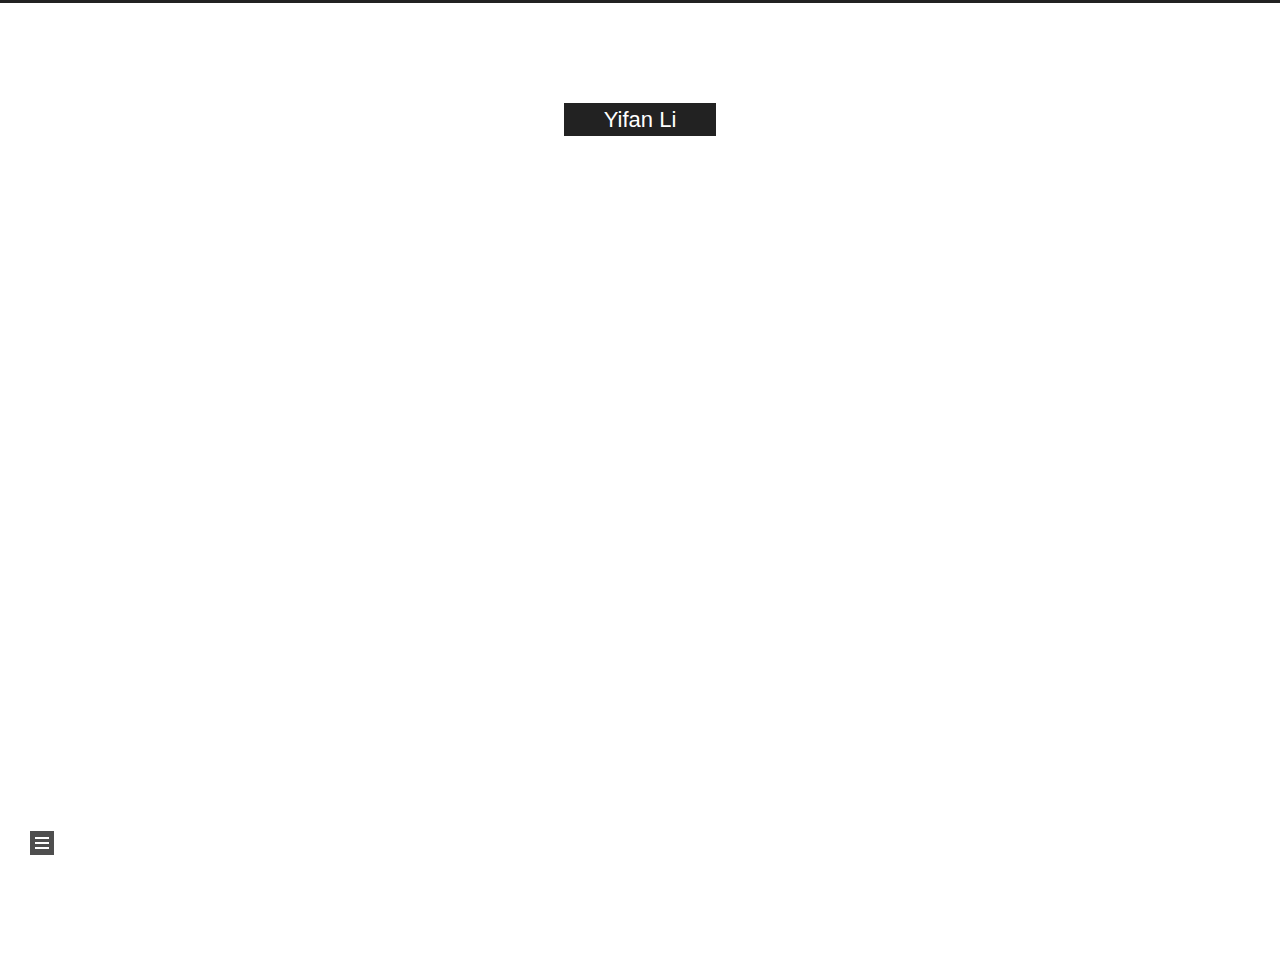
==== commit 9be0aa2b: "Site updated: 2020-07-26 16:41:06" ====
--- a/index.html
+++ b/index.html
@@ -19,13 +19,13 @@
 
 <script class="hexo-configurations">
     var NexT = window.NexT || {};
-    var CONFIG = {"hostname":"mia2804.github.io","root":"/","scheme":"Muse","version":"8.0.0-rc.4","exturl":false,"sidebar":{"position":"left","display":"post","padding":18,"offset":12},"copycode":false,"bookmark":{"enable":false,"color":"#222","save":"auto"},"fancybox":false,"mediumzoom":false,"lazyload":false,"pangu":false,"comments":{"style":"tabs","active":null,"storage":true,"lazyload":false,"nav":null},"algolia":{"hits":{"per_page":10},"labels":{"input_placeholder":"Search for Posts","hits_empty":"We didn't find any results for the search: ${query}","hits_stats":"${hits} results found in ${time} ms"}},"localsearch":{"enable":false,"trigger":"auto","top_n_per_article":1,"unescape":false,"preload":false},"motion":{"enable":true,"async":false,"transition":{"post_block":"fadeIn","post_header":"fadeInDown","post_body":"fadeInDown","coll_header":"fadeInLeft","sidebar":"fadeInUp"}}};
+    var CONFIG = {"hostname":"mia2804.github.io","root":"/","scheme":"Mist","version":"8.0.0-rc.4","exturl":false,"sidebar":{"position":"left","display":"post","padding":18,"offset":12},"copycode":false,"bookmark":{"enable":false,"color":"#222","save":"auto"},"fancybox":false,"mediumzoom":false,"lazyload":false,"pangu":false,"comments":{"style":"tabs","active":null,"storage":true,"lazyload":false,"nav":null},"algolia":{"hits":{"per_page":10},"labels":{"input_placeholder":"Search for Posts","hits_empty":"We didn't find any results for the search: ${query}","hits_stats":"${hits} results found in ${time} ms"}},"localsearch":{"enable":false,"trigger":"auto","top_n_per_article":1,"unescape":false,"preload":false},"motion":{"enable":true,"async":false,"transition":{"post_block":"fadeIn","post_header":"fadeInDown","post_body":"fadeInDown","coll_header":"fadeInLeft","sidebar":"fadeInUp"}}};
   </script>
 
   <meta property="og:type" content="website">
-<meta property="og:title" content="Hexo">
+<meta property="og:title" content="Yifan Li">
 <meta property="og:url" content="https://mia2804.github.io/index.html">
-<meta property="og:site_name" content="Hexo">
+<meta property="og:site_name" content="Yifan Li">
 <meta property="og:locale" content="en_US">
 <meta property="article:author" content="Yifan">
 <meta name="twitter:card" content="summary">
@@ -43,7 +43,7 @@
   };
 </script>
 
-  <title>Hexo</title>
+  <title>Yifan Li</title>
   
 
 
@@ -97,6 +97,9 @@
         <div class="header-inner"><div class="site-brand-container">
   <div class="site-nav-toggle">
     <div class="toggle" aria-label="Toggle navigation bar">
+        <span class="toggle-line toggle-line-first"></span>
+        <span class="toggle-line toggle-line-middle"></span>
+        <span class="toggle-line toggle-line-last"></span>
     </div>
   </div>
 
@@ -104,7 +107,7 @@
 
     <a href="/" class="brand" rel="start">
       <i class="logo-line"></i>
-      <h1 class="site-title">Hexo</h1>
+      <h1 class="site-title">Yifan Li</h1>
       <i class="logo-line"></i>
     </a>
   </div>
@@ -117,6 +120,30 @@
 
 
 
+<nav class="site-nav">
+  <ul id="menu" class="main-menu menu">
+        <li class="menu-item menu-item-home">
+
+    <a href="/" rel="section"><i class="fa fa-home fa-fw"></i>Home</a>
+
+  </li>
+        <li class="menu-item menu-item-education">
+
+    <a href="/Education/" rel="section"><i class="fa fa-user fa-fw"></i>Education</a>
+
+  </li>
+        <li class="menu-item menu-item-experience">
+
+    <a href="/Experience/" rel="section"><i class="fa fa-th fa-fw"></i>Experience</a>
+
+  </li>
+        <li class="menu-item menu-item-projects">
+
+    <a href="/Projects/" rel="section"><i class="fa fa-sitemap fa-fw"></i>Projects</a>
+
+  </li>
+  </ul>
+</nav>
 
 
 
@@ -162,6 +189,26 @@
       </div>
   </nav>
 </div>
+  <div class="links-of-author animated">
+      <span class="links-of-author-item">
+        <a href="https://github.com/yourname" title="GitHub → https:&#x2F;&#x2F;github.com&#x2F;yourname" rel="noopener" target="_blank"><i class="fab fa-github fa-fw"></i>GitHub</a>
+      </span>
+      <span class="links-of-author-item">
+        <a href="mailto:yourname@gmail.com" title="E-Mail → mailto:yourname@gmail.com" rel="noopener" target="_blank"><i class="fa fa-envelope fa-fw"></i>E-Mail</a>
+      </span>
+      <span class="links-of-author-item">
+        <a href="https://twitter.com/yourname" title="Twitter → https:&#x2F;&#x2F;twitter.com&#x2F;yourname" rel="noopener" target="_blank"><i class="fab fa-twitter fa-fw"></i>Twitter</a>
+      </span>
+      <span class="links-of-author-item">
+        <a href="https://www.facebook.com/yourname" title="FB Page → https:&#x2F;&#x2F;www.facebook.com&#x2F;yourname" rel="noopener" target="_blank"><i class="fab fa-facebook fa-fw"></i>FB Page</a>
+      </span>
+      <span class="links-of-author-item">
+        <a href="https://youtube.com/yourname" title="YouTube → https:&#x2F;&#x2F;youtube.com&#x2F;yourname" rel="noopener" target="_blank"><i class="fab fa-youtube fa-fw"></i>YouTube</a>
+      </span>
+      <span class="links-of-author-item">
+        <a href="https://instagram.com/yourname" title="Instagram → https:&#x2F;&#x2F;instagram.com&#x2F;yourname" rel="noopener" target="_blank"><i class="fab fa-instagram fa-fw"></i>Instagram</a>
+      </span>
+  </div>
 
 
 
@@ -202,12 +249,12 @@
     </span>
 
     <span hidden itemprop="publisher" itemscope itemtype="http://schema.org/Organization">
-      <meta itemprop="name" content="Hexo">
+      <meta itemprop="name" content="Yifan Li">
     </span>
       <header class="post-header">
         <h2 class="post-title" itemprop="name headline">
           
-            <a href="/2020/07/22/hello-world/" class="post-title-link" itemprop="url">Hello World</a>
+            <a href="/2020/07/22/hello-world/" class="post-title-link" itemprop="url">Yifan Li</a>
         </h2>
 
         <div class="post-meta">
@@ -219,6 +266,13 @@
 
               <time title="Created: 2020-07-22 23:50:56" itemprop="dateCreated datePublished" datetime="2020-07-22T23:50:56-04:00">2020-07-22</time>
             </span>
+              <span class="post-meta-item">
+                <span class="post-meta-item-icon">
+                  <i class="far fa-calendar-check"></i>
+                </span>
+                <span class="post-meta-item-text">Edited on</span>
+                <time title="Modified: 2020-07-26 16:38:16" itemprop="dateModified" datetime="2020-07-26T16:38:16-04:00">2020-07-26</time>
+              </span>
 
           
 
@@ -231,19 +285,15 @@
     <div class="post-body" itemprop="articleBody">
 
       
-          <p>Welcome to <a href="https://hexo.io/" target="_blank" rel="noopener">Hexo</a>! This is your very first post. Check <a href="https://hexo.io/docs/" target="_blank" rel="noopener">documentation</a> for more info. If you get any problems when using Hexo, you can find the answer in <a href="https://hexo.io/docs/troubleshooting.html" target="_blank" rel="noopener">troubleshooting</a> or you can ask me on <a href="https://github.com/hexojs/hexo/issues" target="_blank" rel="noopener">GitHub</a>.</p>
-<h2 id="Quick-Start"><a href="#Quick-Start" class="headerlink" title="Quick Start"></a>Quick Start</h2><h3 id="Create-a-new-post"><a href="#Create-a-new-post" class="headerlink" title="Create a new post"></a>Create a new post</h3><figure class="highlight bash"><table><tr><td class="gutter"><pre><span class="line">1</span><br></pre></td><td class="code"><pre><span class="line">$ hexo new <span class="string">"My New Post"</span></span><br></pre></td></tr></table></figure>
-
-<p>More info: <a href="https://hexo.io/docs/writing.html" target="_blank" rel="noopener">Writing</a></p>
-<h3 id="Run-server"><a href="#Run-server" class="headerlink" title="Run server"></a>Run server</h3><figure class="highlight bash"><table><tr><td class="gutter"><pre><span class="line">1</span><br></pre></td><td class="code"><pre><span class="line">$ hexo server</span><br></pre></td></tr></table></figure>
-
-<p>More info: <a href="https://hexo.io/docs/server.html" target="_blank" rel="noopener">Server</a></p>
-<h3 id="Generate-static-files"><a href="#Generate-static-files" class="headerlink" title="Generate static files"></a>Generate static files</h3><figure class="highlight bash"><table><tr><td class="gutter"><pre><span class="line">1</span><br></pre></td><td class="code"><pre><span class="line">$ hexo generate</span><br></pre></td></tr></table></figure>
-
-<p>More info: <a href="https://hexo.io/docs/generating.html" target="_blank" rel="noopener">Generating</a></p>
-<h3 id="Deploy-to-remote-sites"><a href="#Deploy-to-remote-sites" class="headerlink" title="Deploy to remote sites"></a>Deploy to remote sites</h3><figure class="highlight bash"><table><tr><td class="gutter"><pre><span class="line">1</span><br></pre></td><td class="code"><pre><span class="line">$ hexo deploy</span><br></pre></td></tr></table></figure>
-
-<p>More info: <a href="https://hexo.io/docs/one-command-deployment.html" target="_blank" rel="noopener">Deployment</a></p>
+          <center>
+MS in Columbia University
+</center>
+Programming: Python, Java, JavaScript, C/C++, SQL, HTML5, CSS,Linux Shell
+
+<p>Tools: MySQL, AWS, Git, TensorFlow, Keras, Pytorch, OpenCV, Neo4j, Juptyer Notebook</p>
+<blockquote class="blockquote-center">Seeking for soft engineer position.</blockquote>
+
+<img src="/images/contact Yifan.jpg" alt="Yifan"  width="150">
 
       
     </div>
@@ -307,7 +357,7 @@
   </span>
   <span class="author" itemprop="copyrightHolder">Yifan</span>
 </div>
-  <div class="powered-by">Powered by <a href="https://hexo.io/" class="theme-link" rel="noopener" target="_blank">Hexo</a> & <a href="https://theme-next.js.org/muse/" class="theme-link" rel="noopener" target="_blank">NexT.Muse</a>
+  <div class="powered-by">Powered by <a href="https://hexo.io/" class="theme-link" rel="noopener" target="_blank">Hexo</a> & <a href="https://theme-next.js.org/mist/" class="theme-link" rel="noopener" target="_blank">NexT.Mist</a>
   </div>
 
         
